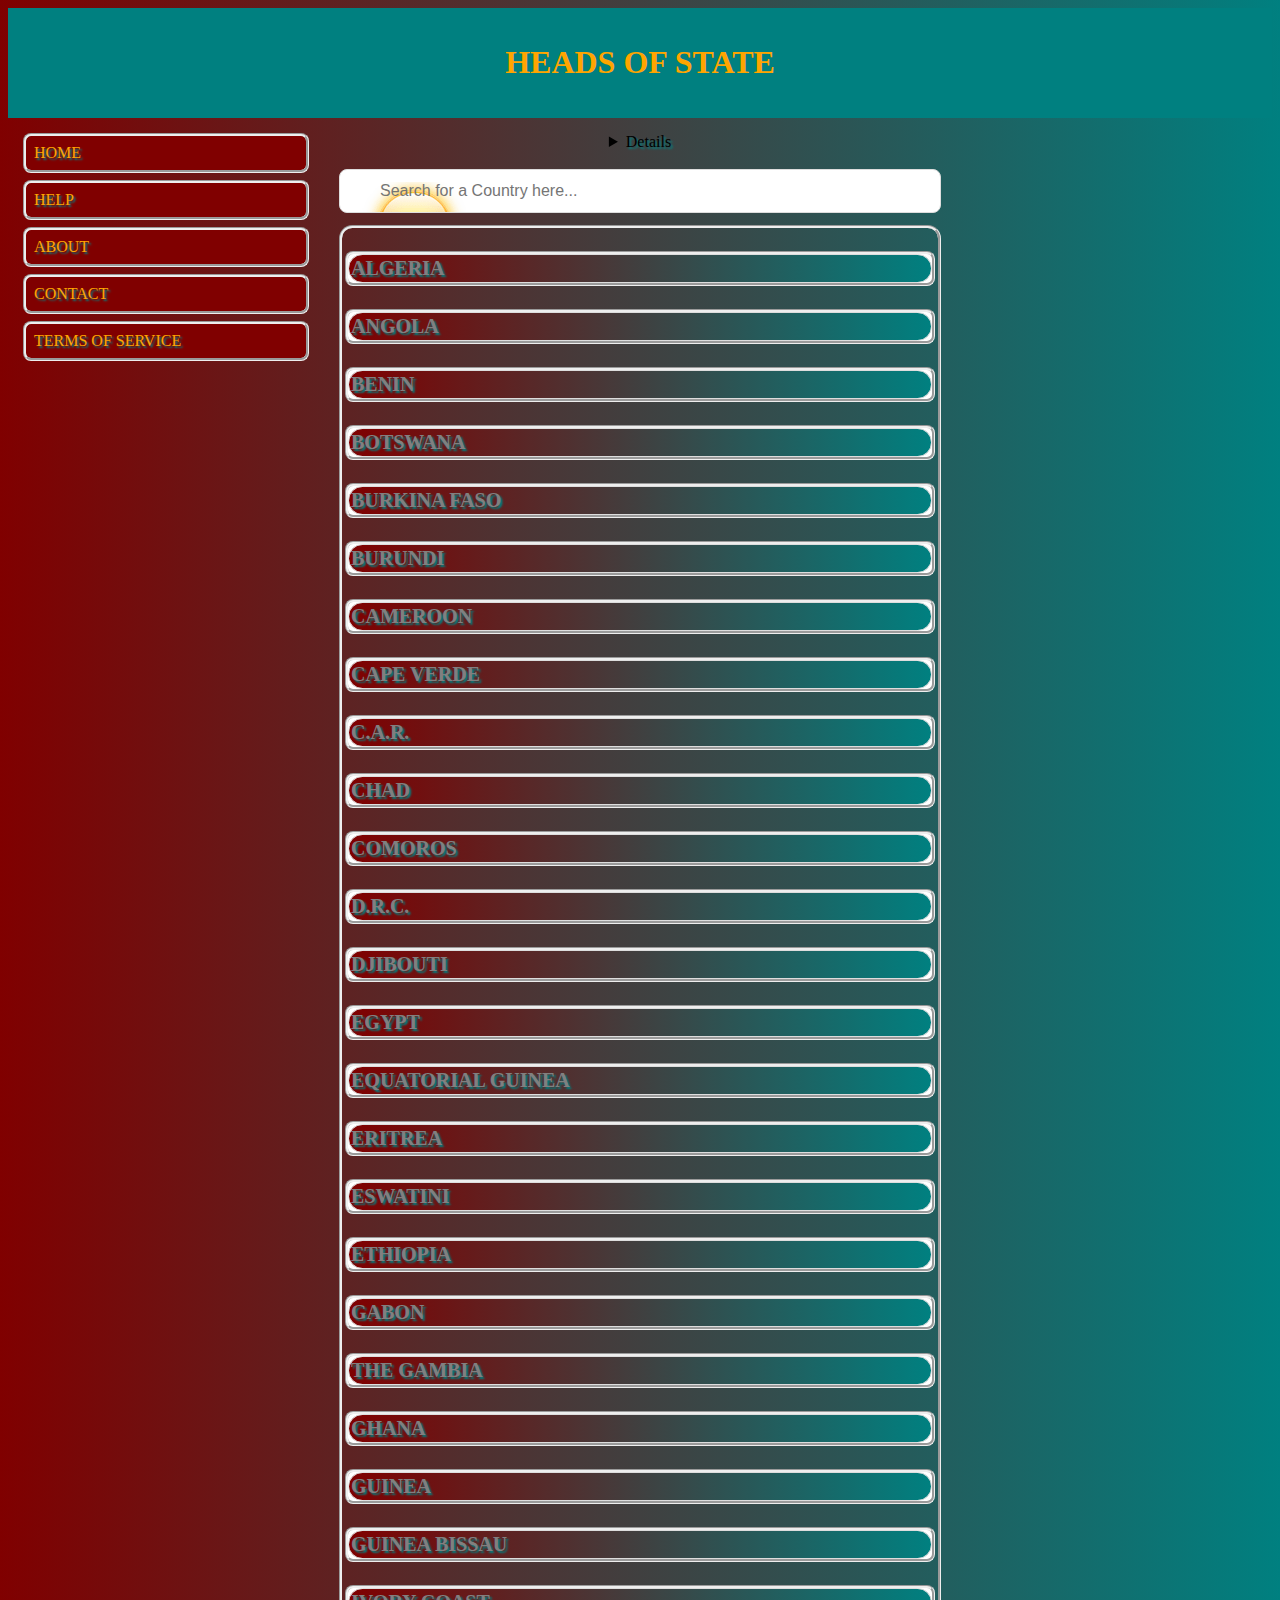
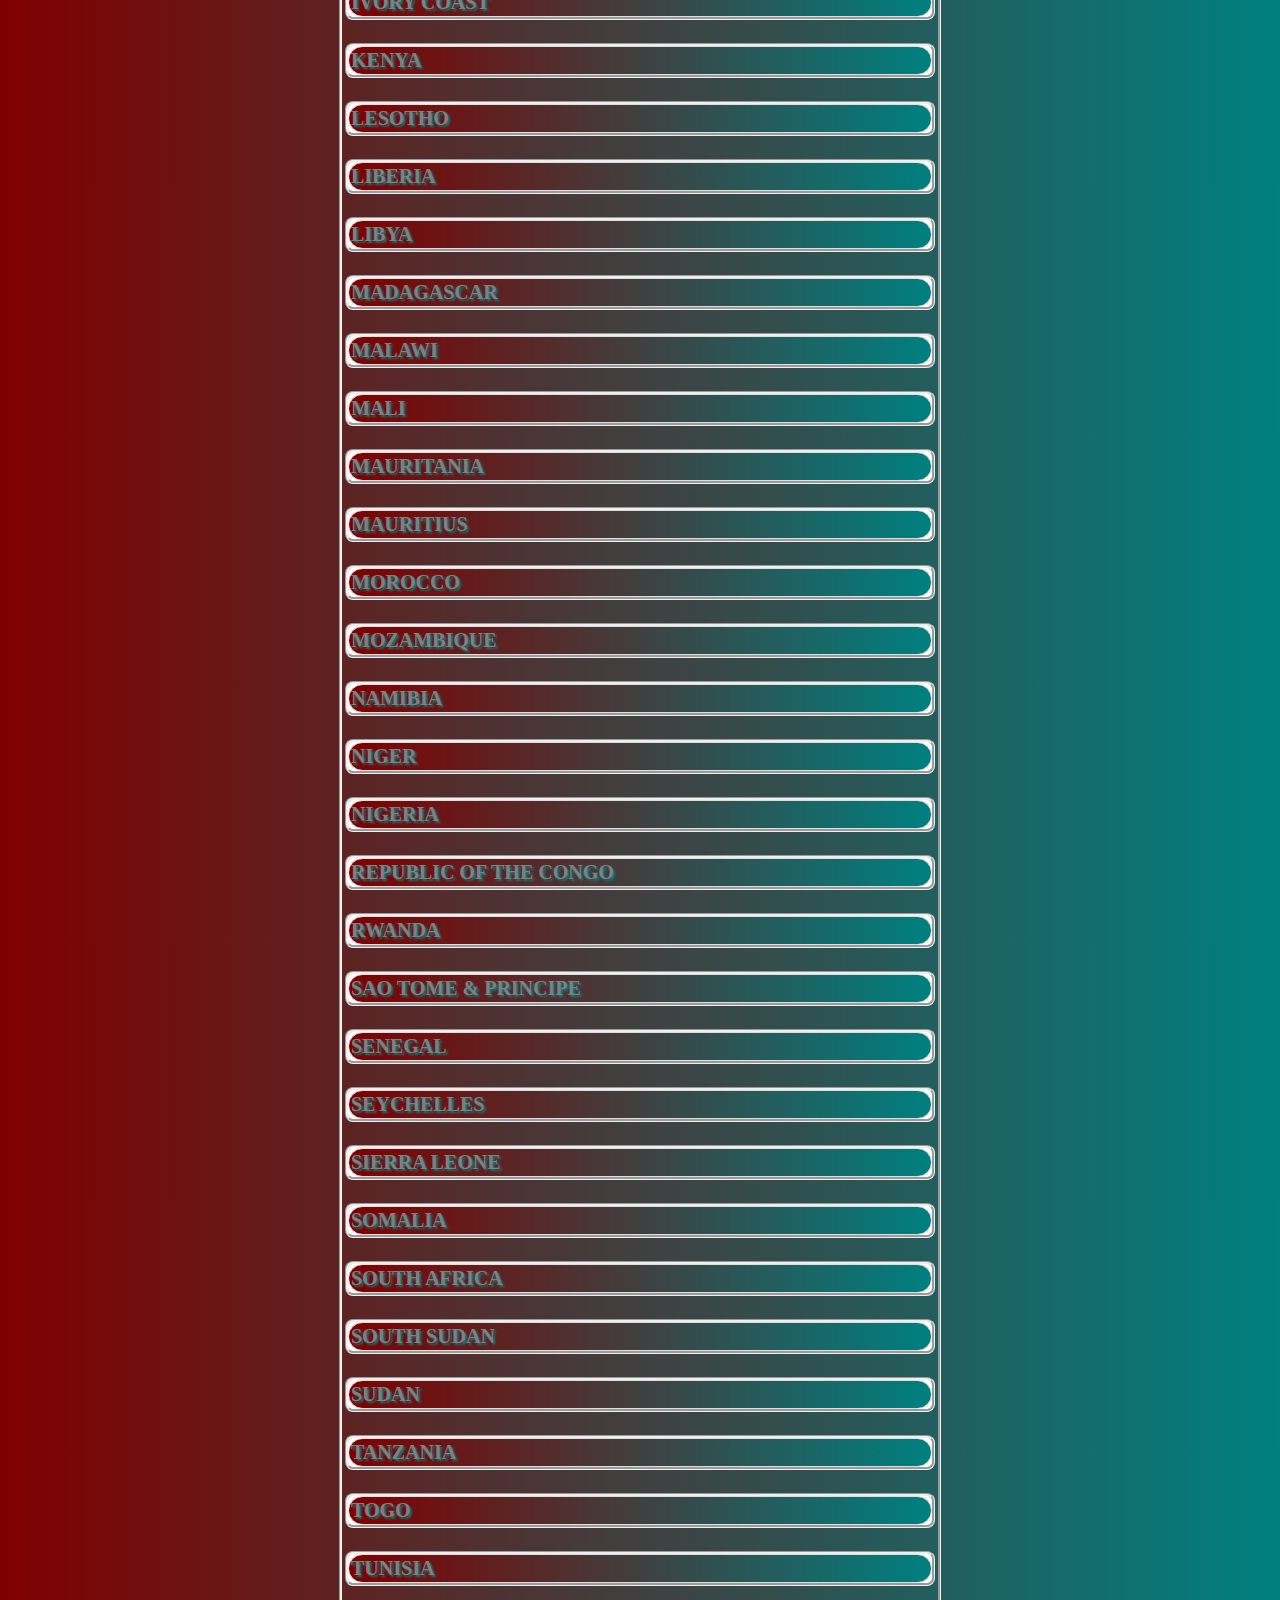
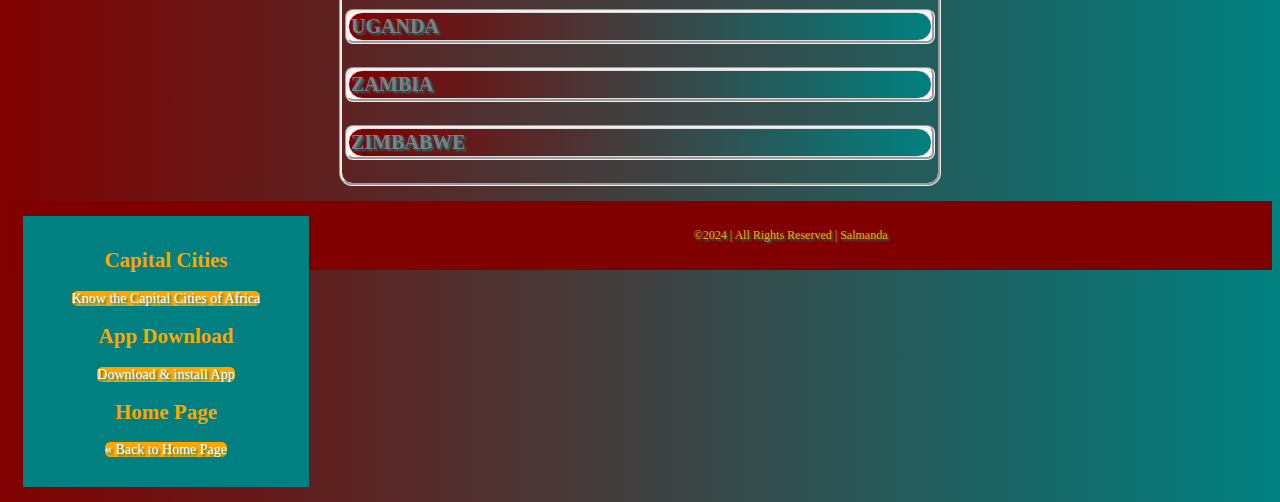
==== Responsive.html @ ade5c039 "Add files via upload" ====
<!DOCTYPE html>
<html>
<head>
	
	<title>Africa Online</title>
	 <meta charset="UTF-8"/>
 <!--<meta http-equiv="refresh" content="60"/>-->
 		<meta name="description" content="Africa Online"/>

<meta name="keywords" content="President, Africa, Online, Head of State,"/>

<meta name="Author" content="Salmanda"/>

<meta name="revised" content="Africa Online, 4/11/2024"/>
 
  <meta http-equiv="X-UA-Compatible" content="IE=EmulateIE7"/>
    
    <meta name="mobile-web-app-capable" content="yes"/>
    
    <meta name="apple-mobile-web-app-capable" content="yes"/>
    
    <meta name="msapplication-starturl" content=""/>
    
    <meta name="theme-color" content="teal"/>
  
  <link rel="icon" type="image" href="flag.png"/>
  
	
	 <link rel="stylesheet" href="Responsive.css" type="text/css"/>
		 	
		 	 <link rel="icon" type="image" href="papirus.png"/>

<meta name="viewport" content=
"width=device-width, initial-scale=
1.0">

<style>

* {
    box-sizing: border-box;
}


.row:after {
    content: "";
    clear: both;
    display: block;
}


[class*="col-"] {
    float: left;
    padding: 15px;
}


html {
font-family:georgia;
}


.header {
    background-color: teal;
    color: orange;
    padding: 15px;
    text-align: center;
}


.menu ul {
    list-style-type: none;
    margin: 0;
    padding: 0;
}


.menu li {

padding: 8px;
margin-bottom: 7px;
background-color :maroon;
color: orange;
box-shadow: 0 1px 3px rgba
(0,0,0,0.12), 0 1px 2px 
rgba(0,0,0,0.24);

}

.menu li:hover {
 background-color: teal;
}


.aside {
    background-color: teal;
padding: 15px;
color: orange;
text-align: center;
font-size: 14px;
box-shadow: 0 1px 3px rgba
(0,0,0,0.12), 0 1px 2px 
rgba(0,0,0,0.24);
}


.footer {
    background-color: maroon;
    color: orange;
    text-align: center;
    font-size: 12px;
    padding: 15px;
}


/* For mobile phones: */
[class*="col-"] {
    width: 100%;
}


@media only screen and 
(min-width:600px) {
    /* For tablets: */
    .col-m-1 {width: 8.33%;}
    .col-m-2 {width: 16.66%;}
    .col-m-3 {width: 25%;}
    .col-m-4 {width: 33.33%;}
    .col-m-5 {width: 41.66%;}
    .col-m-6 {width: 50%;}
    .col-m-7 {width: 58.33%;}
    .col-m-8 {width: 66.66%;}
    .col-m-9 {width: 75%;}
    .col-m-10 {width: 83.33%;}
    .col-m-11 {width: 91.66%;}
    .col-m-12 {width: 100%;}
}


@media only screen and 
(min-width: 768px) {
    /* For desktop: */
    .col-1 {width: 8.33%;}
    .col-2 {width: 16.66%;}
    .col-3 {width: 25%;}
    .col-4 {width: 33.33%;}
    .col-5 {width: 41.66%;}
    .col-6 {width: 50%;}
    .col-7 {width: 58.33%;}
    .col-8 {width: 66.66%;}
    .col-9 {width: 75%;}
    .col-10 {width: 83.33%;}
    .col-11 {width: 91.66%;}
    .col-12 {width: 100%;}
}


.picture{
height: 100px;
width: 100px;
border-radius: 150px;
margin-left: 8px;
margin-top: 4px;
border: 3px solid #ddd;
padding: 3px;
}

body{
	background: linear-gradient(to right, maroon, teal);
}

ol{
	color: white;
	border: groove;
	border-radius:10pt;
	}
	
li {
	background-color: white;
	border-radius: 6pt;
	border: groove;
}

span{
	color: white;
	background: orange;
	border-radius: 4pt;
}


</style>
</head>
<body>

<div class="header">
<h1>HEADS OF STATE</h1>
</div>

<div class="row">
<div class="col-3 col-m-3 menu">
<ul>
<li><a onclick="home(),africaOnline();">HOME</a></li>

<li><a onclick="help();">
	HELP</a></li>
	
<li><a onclick="about();">
	ABOUT</a></li>
	
<li><a onclick="contact();">
	CONTACT</a></li>
	
<li><a onclick="Service();">
	TERMS OF SERVICE</a></li>
</ul>
</div>

<div class="col-6 col-m-9">
	<div align="center">
        <details><p align="center" style="color:orange"><i>The App is still under Development, guess or click a country randomly, send me feedback, wishing you all the best</i></p></details></div>&nbsp;
        
        <!--search input tag -->
<input type="text" id="myInput" onkeyup="myFunction()"  placeholder="Search for a Country here...">  
 
<ol id = "myUL">&nbsp;

<li><a onclick="algeria();">ALGERIA</a></li>&nbsp;

<li><a onclick="angola();">ANGOLA</a></li>&nbsp;

<li><a onclick="benin();">BENIN</a></li>&nbsp;

<li><a onclick="botswana();">BOTSWANA</a></li>&nbsp;

<li><a onclick="burkinaFaso();">BURKINA FASO</a></li>&nbsp;

<li><a onclick="burundi();">BURUNDI</a></li>&nbsp;

<li><a onclick="cameroon();">CAMEROON</a></li>&nbsp;

<li><a onclick="capeVerde();">CAPE VERDE</a></li>&nbsp;

<li><a onclick="centralAfricanRepublic();">C.A.R.</a></li>&nbsp;

<li><a onclick="chad();">CHAD</a></li>&nbsp;

<li><a onclick="comoros();">COMOROS</a></li>&nbsp;

<li><a onclick="drc();">D.R.C.</a></li>&nbsp;

<li><a onclick="djibouti();">DJIBOUTI</a></li>&nbsp;

<li><a onclick="egypt();">EGYPT</a></li>&nbsp;

<li><a onclick="equatorialGuinea();">EQUATORIAL GUINEA</a></li>&nbsp;

<li><a onclick="eritrea();">ERITREA</a></li>&nbsp;

<li><a onclick="eswatini();">ESWATINI</a></li>&nbsp;

<li><a onclick="ethiopia();">ETHIOPIA</a></li>&nbsp;

<li><a onclick="gabon();">GABON</a></li>&nbsp;

<li><a onclick="theGambia();">THE GAMBIA</a></li>&nbsp;

<li><a onclick="ghana();">GHANA</a></li>&nbsp;

<li><a onclick="guinea();">GUINEA</a></li>&nbsp;

<li><a onclick="guineaBissau();">GUINEA BISSAU</a></li>&nbsp;

<li><a onclick="ivoryCoast();">IVORY COAST</a></li>&nbsp;

<li><a onclick="kenya();">KENYA</a></li>&nbsp;

<li><a onclick="lesotho();">LESOTHO</a></li>&nbsp;

<li><a onclick="liberia();">LIBERIA</a></li>&nbsp;

<li><a onclick="libya();">LIBYA</a></li>&nbsp;

<li><a onclick="madagascar();">MADAGASCAR</a></li>&nbsp;

<li><a onclick="malawi();">MALAWI</a></li>&nbsp;

<li><a onclick="mali();">MALI</a></li>&nbsp;

<li><a onclick="mauritania();">MAURITANIA</a></li>&nbsp;

<li><a onclick="mauritius();">MAURITIUS</a></li>&nbsp;

<li><a onclick="morocco();">MOROCCO</a></li>&nbsp;

<li><a onclick="mozambique();">MOZAMBIQUE</a></li>&nbsp;

<li><a onclick="namibia();">NAMIBIA</a></li>&nbsp;

<li><a onclick="niger();">NIGER</a></li>&nbsp;

<li><a onclick="nigeria();">NIGERIA</a></li>&nbsp;

<li><a onclick="rcongo();">REPUBLIC OF THE CONGO</a></li>&nbsp;

<li><a onclick="rwanda();">RWANDA</a></li>&nbsp;

<li><a onclick="saoTome();">SAO TOME & PRINCIPE</a></li>&nbsp;

<li><a onclick="senegal();">SENEGAL</a></li>&nbsp;

<li><a onclick="seychelles();">SEYCHELLES</a></li>&nbsp;

<li><a onclick="sierraLeone();">SIERRA LEONE</a></li>&nbsp;

<li><a onclick="somalia();">SOMALIA</a></li>&nbsp;

<li><a onclick="southAfrica();">SOUTH AFRICA</a></li>&nbsp;

<li><a onclick="southSudan();">SOUTH SUDAN</a></li>&nbsp;

<li><a onclick="sudan();">SUDAN</a></li>&nbsp;

<li><a onclick="tanzania();">TANZANIA</a></li>&nbsp;

<li><a onclick="togo();">TOGO</a></li>&nbsp;

<li><a onclick="tunisia();">TUNISIA</a></li>&nbsp;

<li><a onclick="uganda();">UGANDA</a></li>
&nbsp;

<li><a onclick="zambia();">ZAMBIA</a></li>&nbsp;

<li><a onclick="zimbabwe();">ZIMBABWE</a></li>&nbsp;</ol></div></div>

<div class="col-3 col-m-12">
<div class="aside">
<h2>Capital Cities</h2>
<p><span><a onclick="capitalCities();">
	Know the Capital Cities of Africa</a></span></p>

<h2>App Download</h2>
<a
href download="AfricaOnline.signed.zip"><span>Download & install App
</span></a></i>


<p></p>

<h2>Home Page</h2>
<p><a onclick="home(),africaOnline();"><span>
	&laquo	Back to Home Page</span></p>
</div>
</div>

</div>

<div class="footer">
<p>&copy2024 | All Rights Reserved | Salmanda</p>
</div>

<script src="Responsive.js"></script>
</body>
</html>
---- Responsive.css ----
html:active{background: maroon;}body{background: linear-gradient(to right, teal, maroon);text-shadow: teal 2px 2px 2px; }.level{ /*border-style: groove;border-color: orange;borde-radius: 25px;*/background: linear-gradient(to right, maroon, teal);}span{background-color: white;}#footer { position: fixed; left: 0px; /*margin-bottom: 4px; */height: 10px; width: 100%; } ul>li { list-style: none; } ol>li:before { /*color: maroon; content: "."; font-size: 4em; */text-shadow: #eee 2px 2px 2px; margin-right: 2px; } ol{color: orange;font-size:20px;font-family: georgia;text-shadow: teal 2px 2px 2px; font-weight: bold;border-style: groove;border-radius: 25px;}.picture{width: 18px;height: 18px;}    a:link {color:orange;         background-color:transparent;         text-decoration:none}    a:visited {color:white;         background-color:transparent;         text-decoration:none}    a:hover {color:white;         background-color:transparent;         text-decoration:underline}    a:active {color:yellow;         background-color:transparent;         text-decoration:underline}input: focus{background: teal;color: maroon;}/*css search code*/#myInput {  background-image: url('searchicon.png'); /* Add a search icon to input */  background-position: 10px 12px; /* Position the search icon */  background-repeat: no-repeat; /* Do not repeat the icon image */  width: 100%; /* Full-width */  font-size: 16px; /* Increase font-size */  padding: 12px 20px 12px 40px; /* Add some padding */  border: 1px solid #ddd; /* Add a grey border */  margin-bottom: 12px; /* Add some space below the input */border-radius: 8px;}#myUL {  /* Remove default list styling */  list-style-type: none;  padding-left: 3px;  padding-right: 3px;  margin: 0;}#myUL li a {  border: 1px solid #ddd; /* Add a border to all links */  background:  linear-gradient(to right, maroon, teal);  padding: 2px; /* Add some padding */  text-decoration: none; /* Remove default text underline */  font-size: 20px;   color: grey;   display: block; /* Make it into a block element to fill the whole list */border-radius: 25px;text-shadow: teal 2px 2px 2px; }#myUL li a:hover:not(.header) {  background-color: #eee; /* Add a hover effect to all links, except for headers */}.button{        border: 6px solid white;        background: teal;        border-radius: 8px;        padding: 7px;         color: orange;        font-weight: bold;        font-size: 22px;        text-transform: ;        margin-bottom: 10px;        transition-duration: 0.120s;        padding-bottom: 6px;}
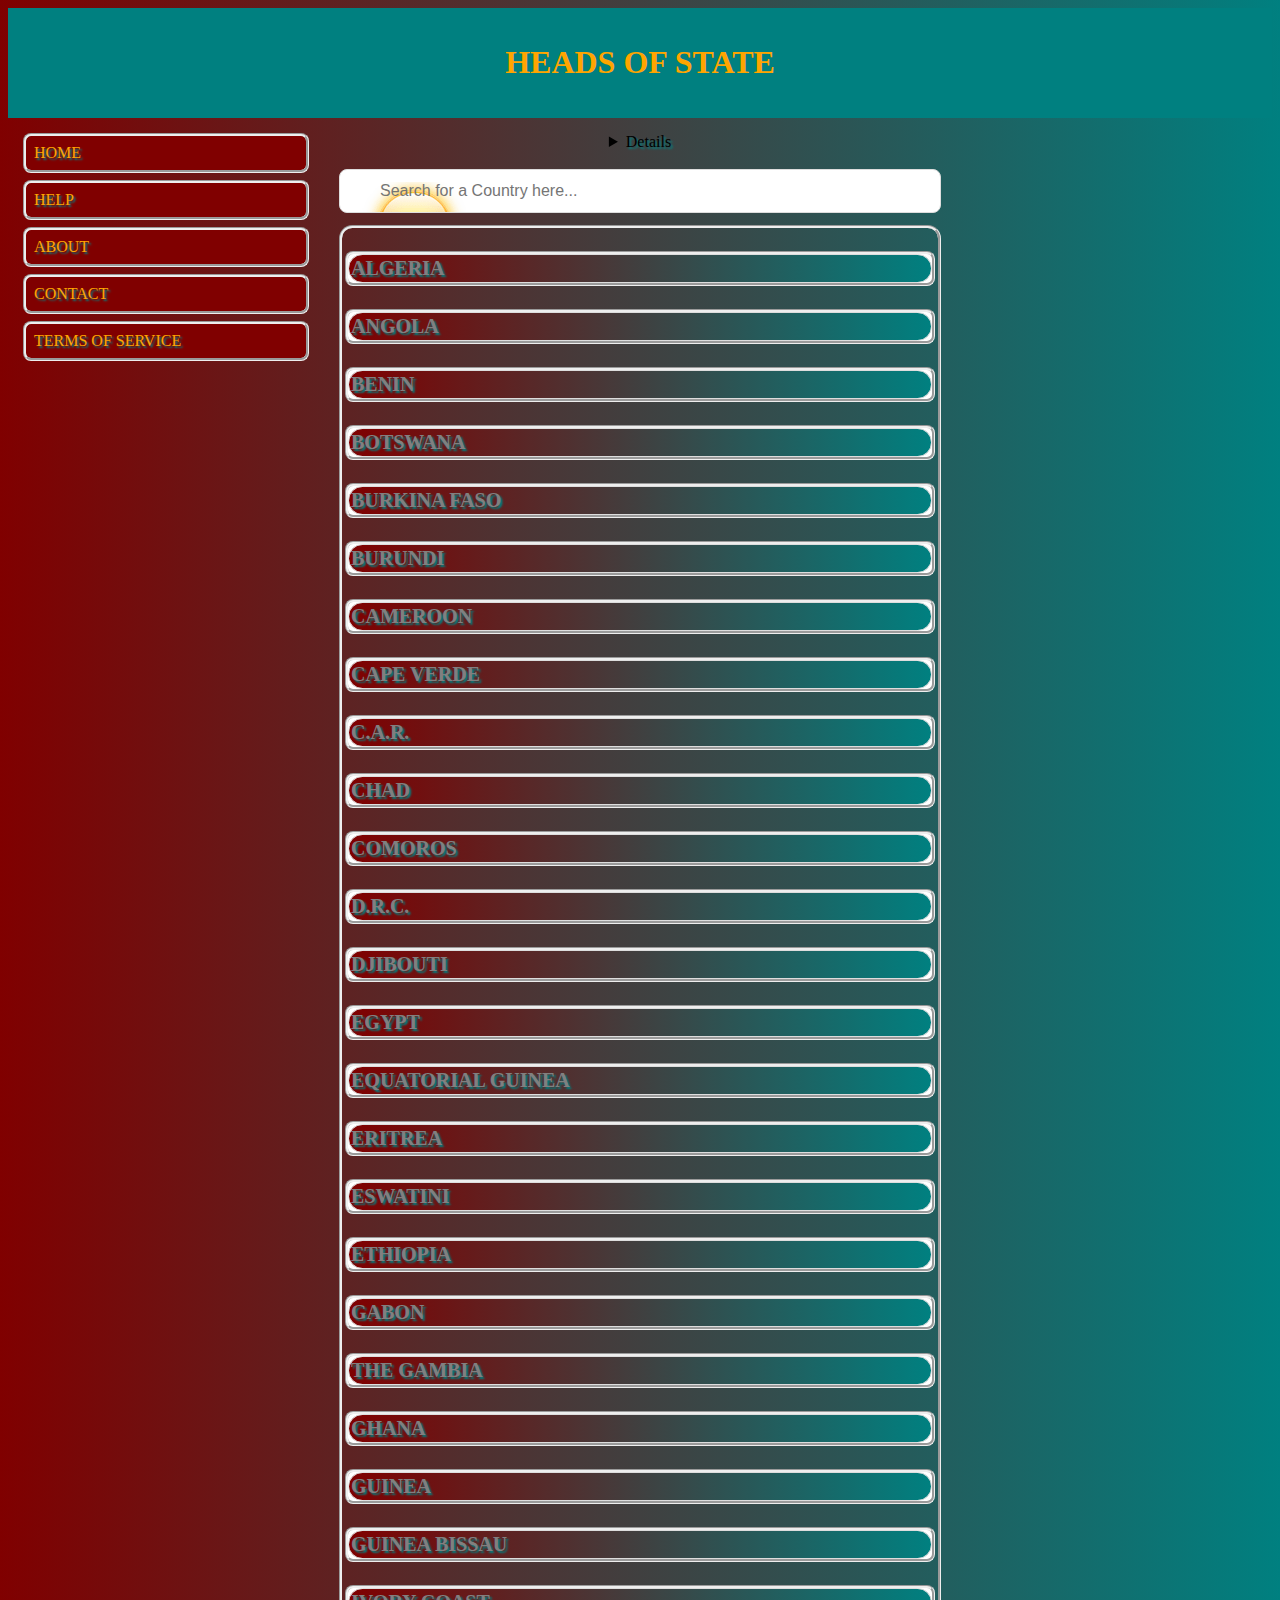
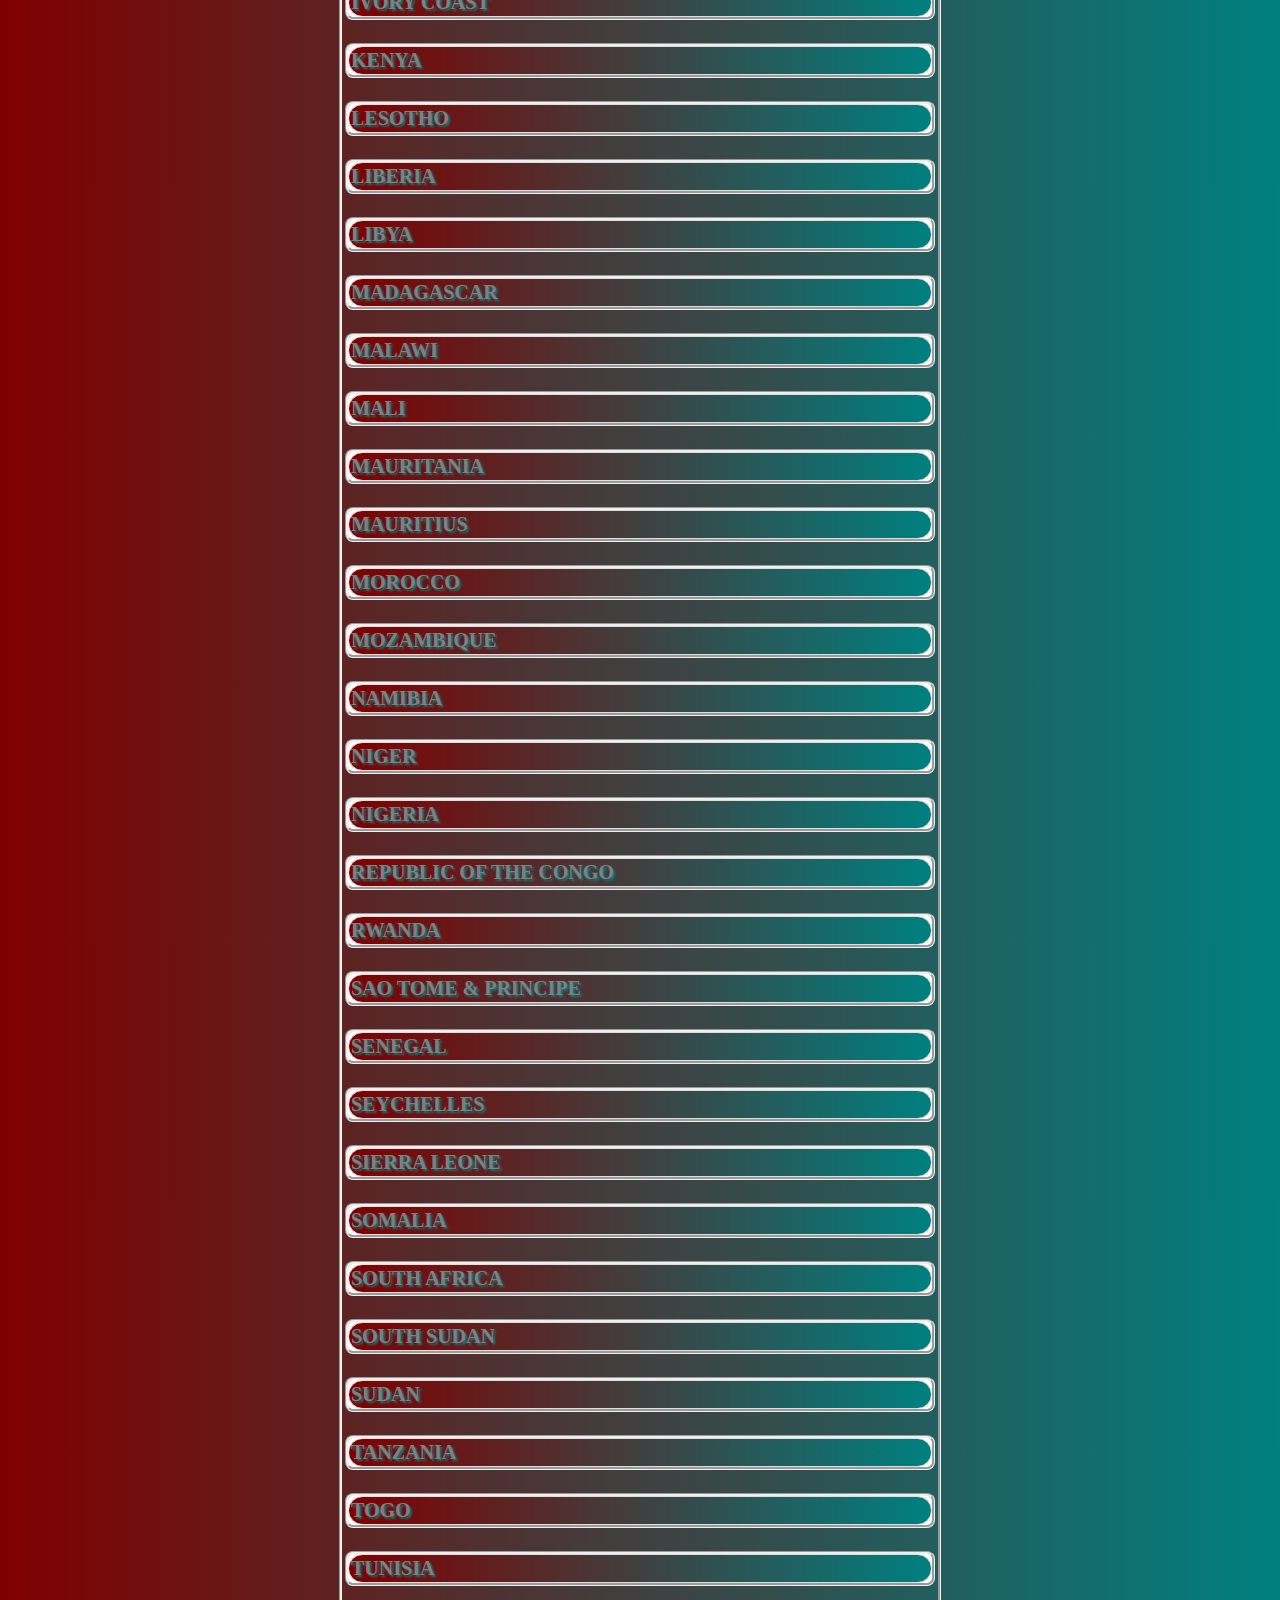
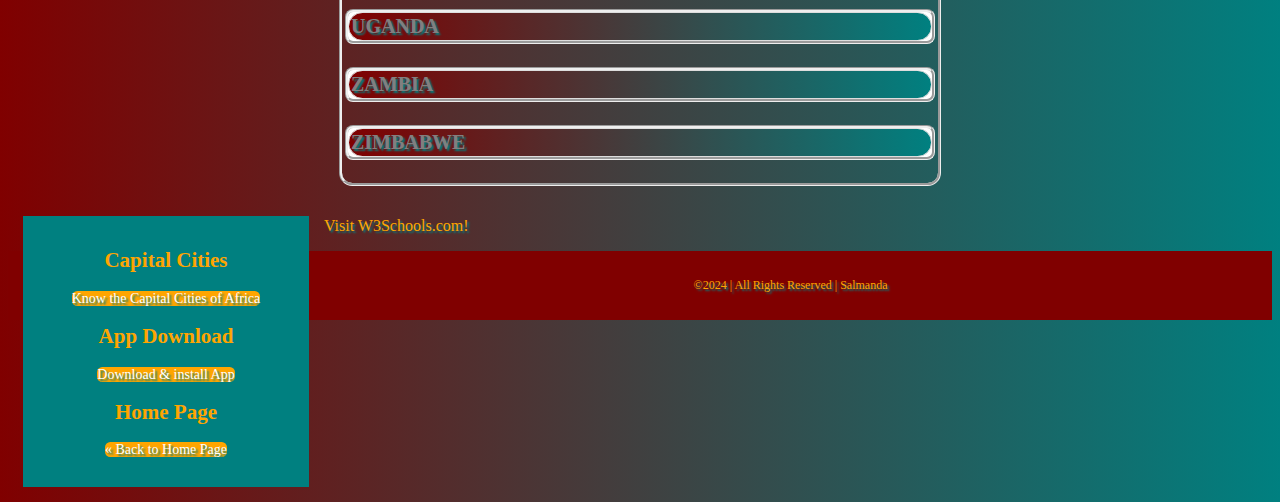
==== commit 2166b84b: "Add files via upload" ====
--- a/Responsive.html
+++ b/Responsive.html
@@ -354,6 +354,9 @@
 
 </div>
 
+<p><a href="https://www.w3schools.com/">Visit W3Schools.com!</a></p>
+
+
 <div class="footer">
 <p>&copy2024 | All Rights Reserved | Salmanda</p>
 </div>
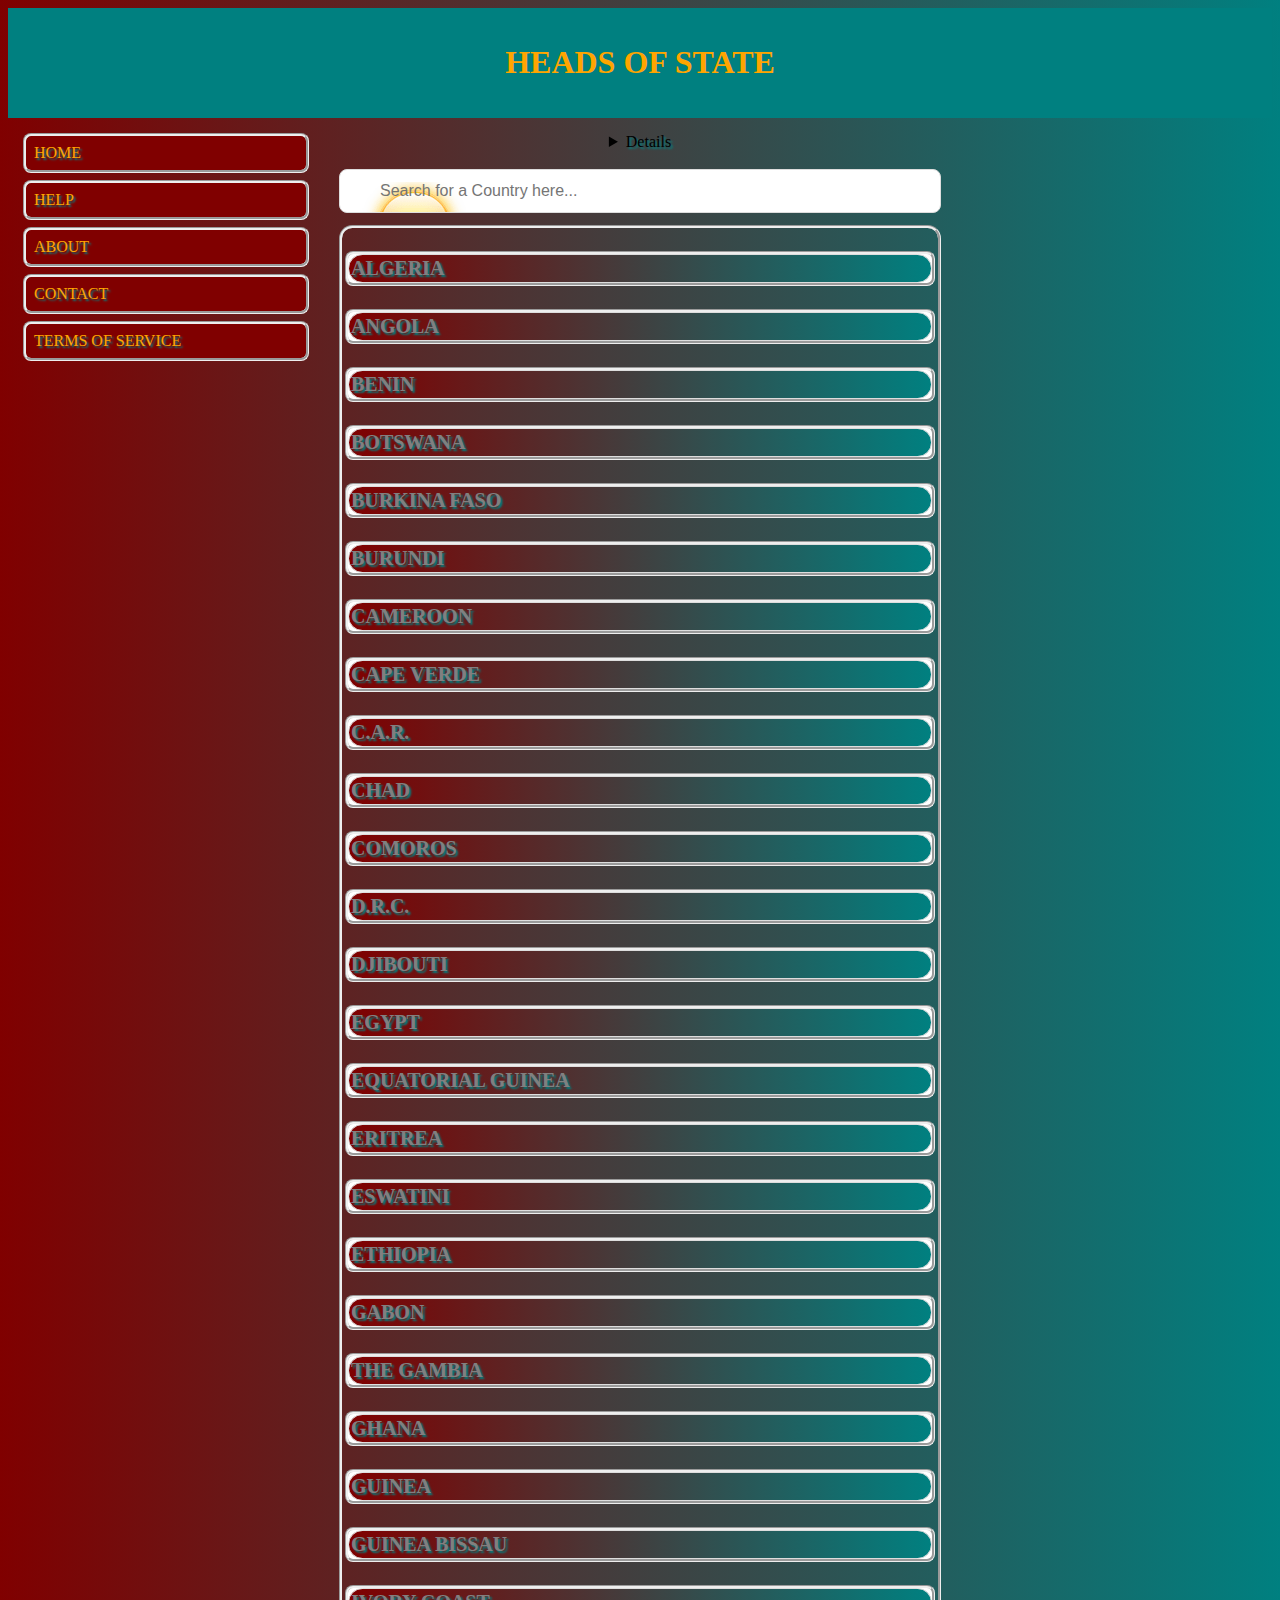
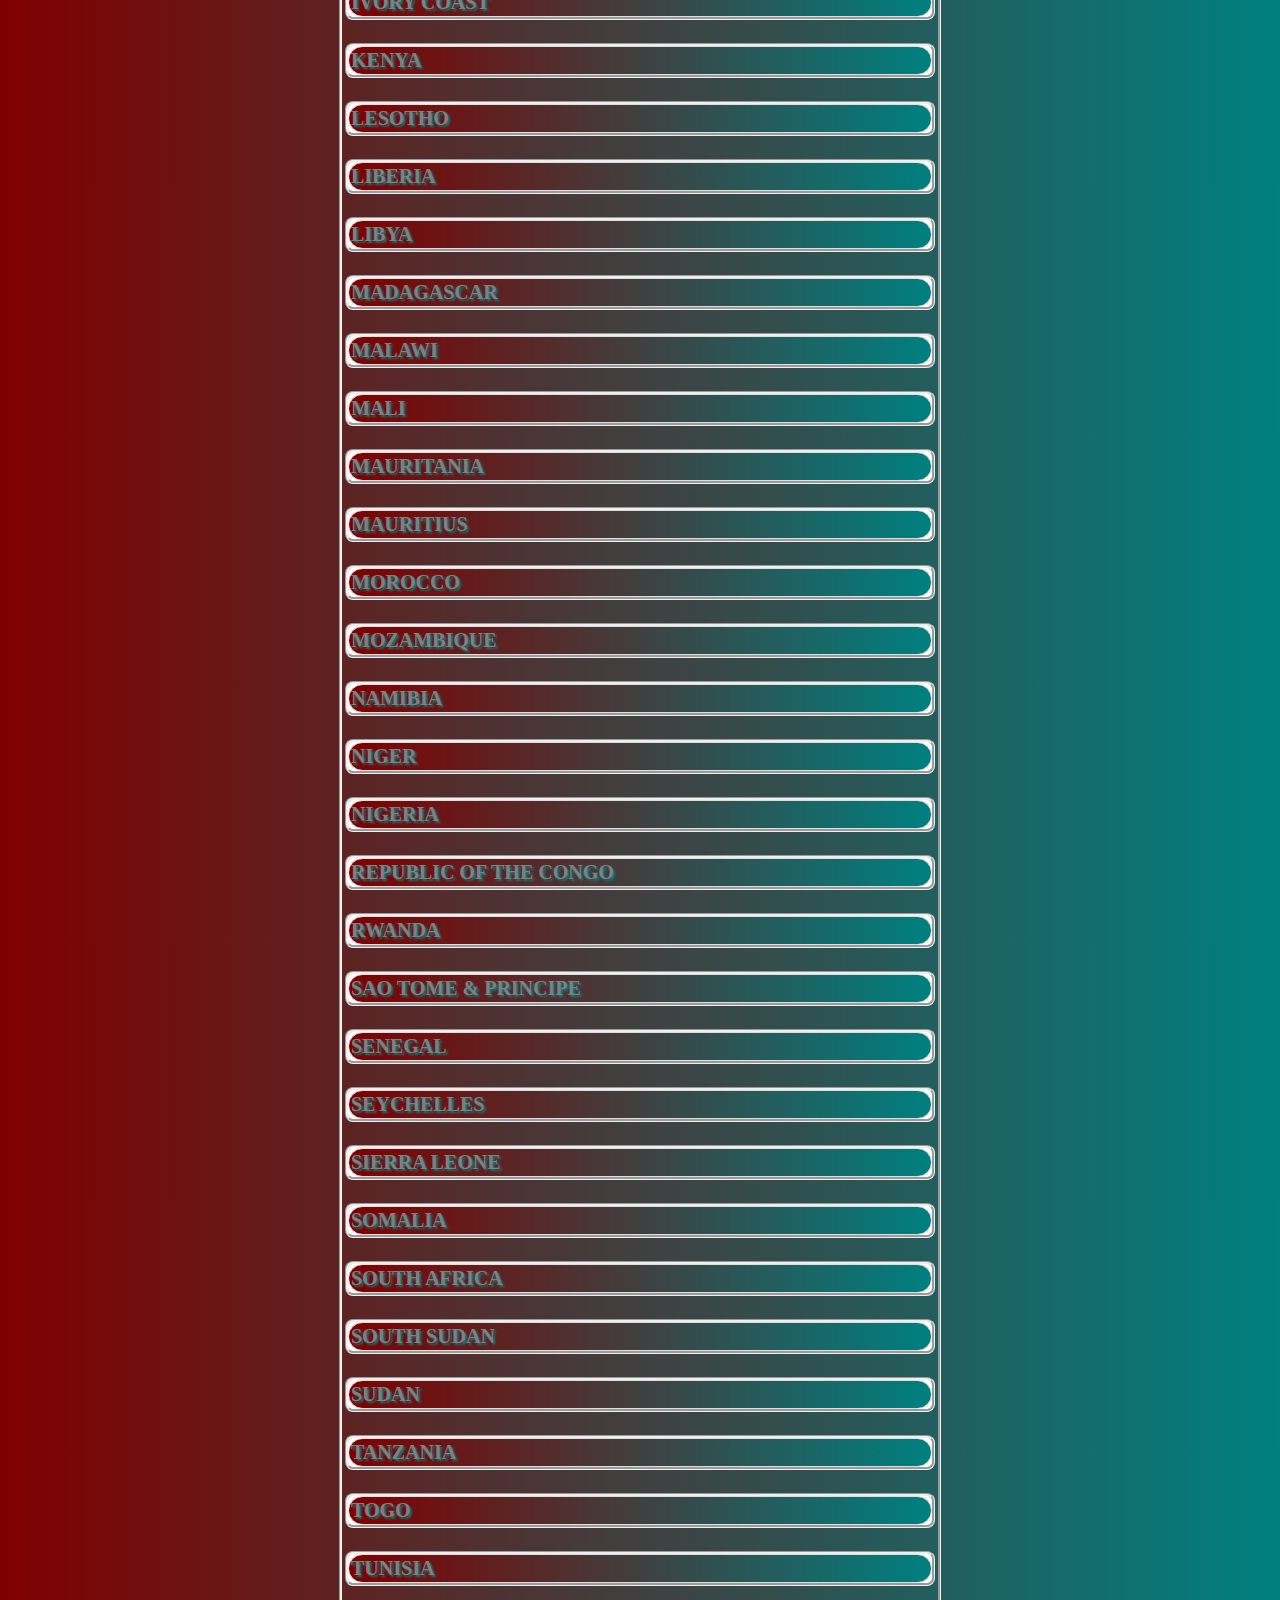
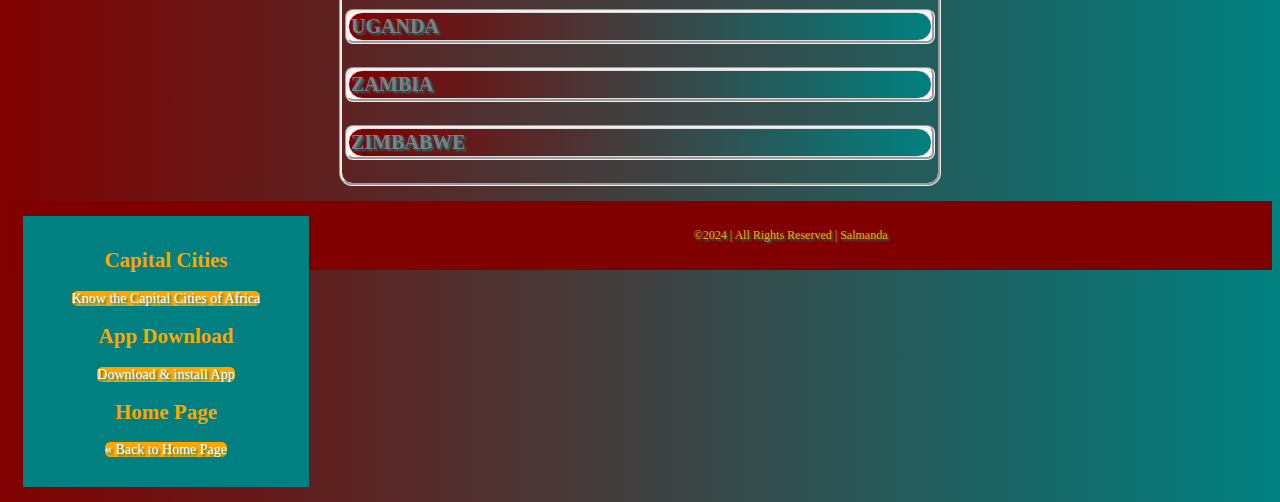
==== commit f0da7676: "Add files via upload" ====
--- a/Responsive.html
+++ b/Responsive.html
@@ -330,7 +330,7 @@
 
 <li><a onclick="zambia();">ZAMBIA</a></li>&nbsp;
 
-<li><a onclick="zimbabwe();">ZIMBABWE</a></li>&nbsp;</ol></div></div>
+<li><a href="https://salmandascript.github.io/Zimbabwe/Zimbabwe.html">ZIMBABWE</a></li>&nbsp;</ol></div></div>
 
 <div class="col-3 col-m-12">
 <div class="aside">
@@ -351,11 +351,7 @@
 	&laquo	Back to Home Page</span></p>
 </div>
 </div>
-
-</div>
-
-<p><a href="https://www.w3schools.com/">Visit W3Schools.com!</a></p>
-
+</div>
 
 <div class="footer">
 <p>&copy2024 | All Rights Reserved | Salmanda</p>
